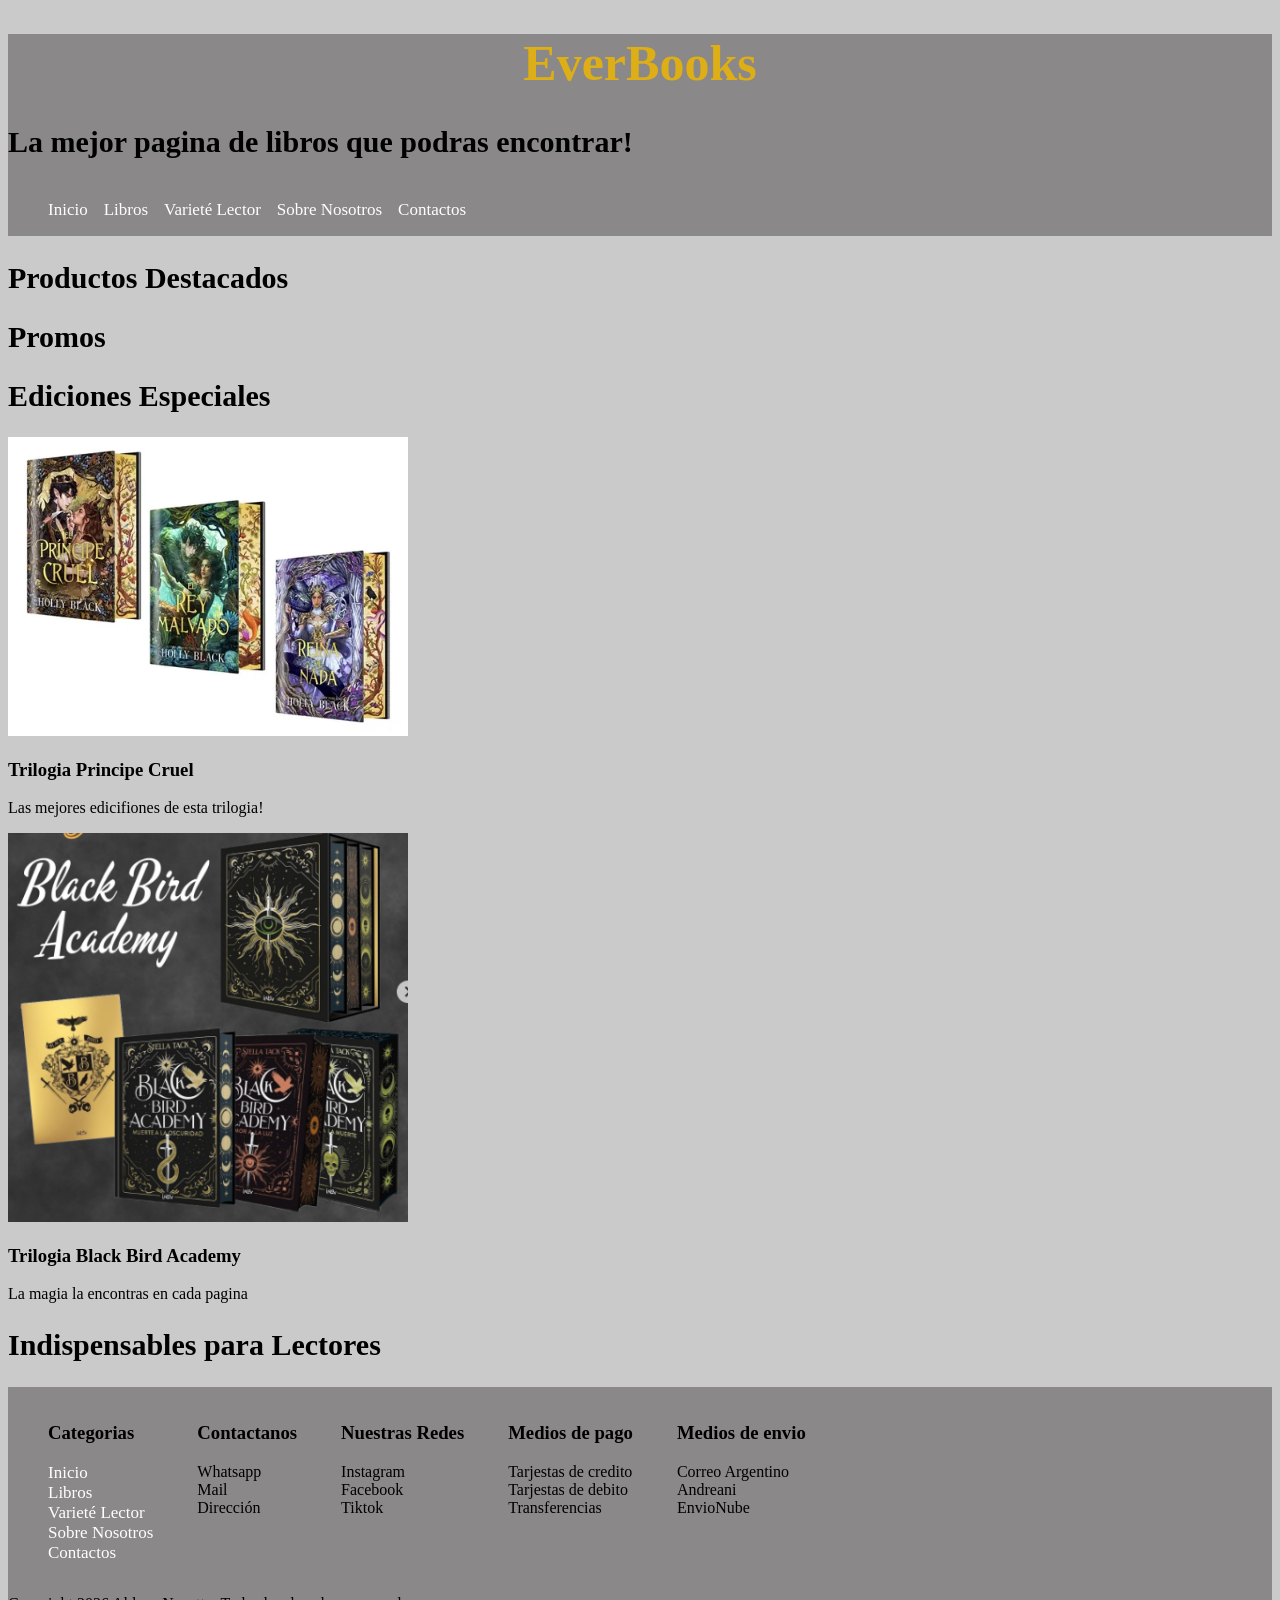
==== index.html @ 6f78f07b "Subiendo proyecto" ====
<!DOCTYPE html>
<html lang="en">
<head>
    <meta charset="UTF-8">
    <meta name="viewport" content="width=device-width, initial-scale=1.0">
    <title>EverBooks</title>
    <link rel="stylesheet" href="css/styles.css">
</head>
<body>

    <header>
        <h1>EverBooks</h1>
        <h2>La mejor pagina de libros que podras encontrar!</h2>
        <nav>
            <ul>
                <li> <a href="#">Inicio</a> </li>
                <li> <a href="pages/libros.html">Libros</a> </li>
                <li> <a href="pages/varieté_lector.html">Varieté Lector</a> </li>
                <li> <a href="pages/sobre_nosotros.html">Sobre Nosotros</a> </li>
                <li> <a href="pages/contactos.html">Contactos</a> </li>
            </ul>
        </nav>


    </header>

<main>

    <section>
        <h2>Productos Destacados</h2>
    </section>
    
    <section>
        <h2>Promos</h2>
    </section>
    
    <section>
        <h2>Ediciones Especiales</h2>
            <div>
                <img class="imagen-mediana" src="img/Trilogia Principe Cruel - edicion especial.webp" alt="Triligia Principe Cruel Edicion Especial">
                <h3>Trilogia Principe Cruel</h3>
                <p>Las mejores edicifiones de esta trilogia!</p>
            </div>

            <div>
                <img class="imagen-mediana" src="img/Black Bird Academy.PNG" alt="Triligia Principe Cruel Edicion Especial">
                <h3>Trilogia Black Bird Academy</h3>
                <p>La magia la encontras en cada pagina</p>
            </div>
    </section>

    <section>
        <h2>Indispensables para Lectores</h2>
    </section>
</main>

<footer>
    <div>
        <div>
                <ul>
                    <h3>Categorias</h3>
                        <li> <a href="#">Inicio</a> </li>
                        <li> <a href="pages/libros.html">Libros</a> </li>
                        <li> <a href="pages/varieté_lector.html">Varieté Lector</a> </li>
                        <li> <a href="pages/sobre_nosotros.html">Sobre Nosotros</a> </li>
                        <li> <a href="pages/contactos.html">Contactos</a> </li>
                </ul>
        </div>
    
        <div>
                <ul>
                    <h3>Contactanos</h3>
                        <li> Whatsapp </li>
                        <li> Mail </li>
                        <li> Dirección </li>
                </ul>
        </div>

        <div>
                <ul>
                    <h3>Nuestras Redes</h3>
                        <li> Instagram </li>
                        <li> Facebook </li>
                        <li> Tiktok </li>
                </ul>
        </div>

        <div>
                <ul>
                    <h3>Medios de pago</h3>
                        <li> Tarjestas de credito </li>
                        <li> Tarjestas de debito </li>
                        <li> Transferencias </li>
                </ul>
        </div>

        <div>
                <ul>
                    <h3>Medios de envio</h3>
                        <li> Correo Argentino </li>
                        <li> Andreani </li>
                        <li> EnvioNube </li>
                </ul>
        </div>
    </div>

    <div>
        <p> Copyright 2026 Aldana Nozetto. Todos los derechos reservados.</p>
    </div>
</footer>

</body>
</html>
---- css/styles.css ----
header, footer{
    background-color: #8a8888;
}
body{
    background-color: #cacaca;
}

/* propiedades para los h*/

h1{
    color: #ebb402da;
    background-color: #8a8888;
    font-size: 50px;
    text-align: center;
    font-family: Georgia, 'Times New Roman', Times, serif;
    
}
h2{
    font-size: 30px;
}

/* propiedades para listas del header y del footer*/

nav ul{
    display: inline-flex;
    gap: 16px;  
}

header nav ul li, footer div div ul li{
    list-style: none;
}
header nav ul li a, footer div div ul li a{
    text-decoration: none;
    color: white;
    font-size: 17px;
}

footer div div{
    display: inline-flex;
    gap: 16px;  
}

/* propiedades para las imagenes*/

.imagen-pequeña{
  width: 200px;
  height: auto;
}
.imagen-mediana{
  width: 400px;
  height: auto;
}

main section div div ul div li{
    list-style: none;
}

main section div div ul{
    display: inline-flex;
    gap: 16px; 
}

main section div div {
    display: inline-block;
}
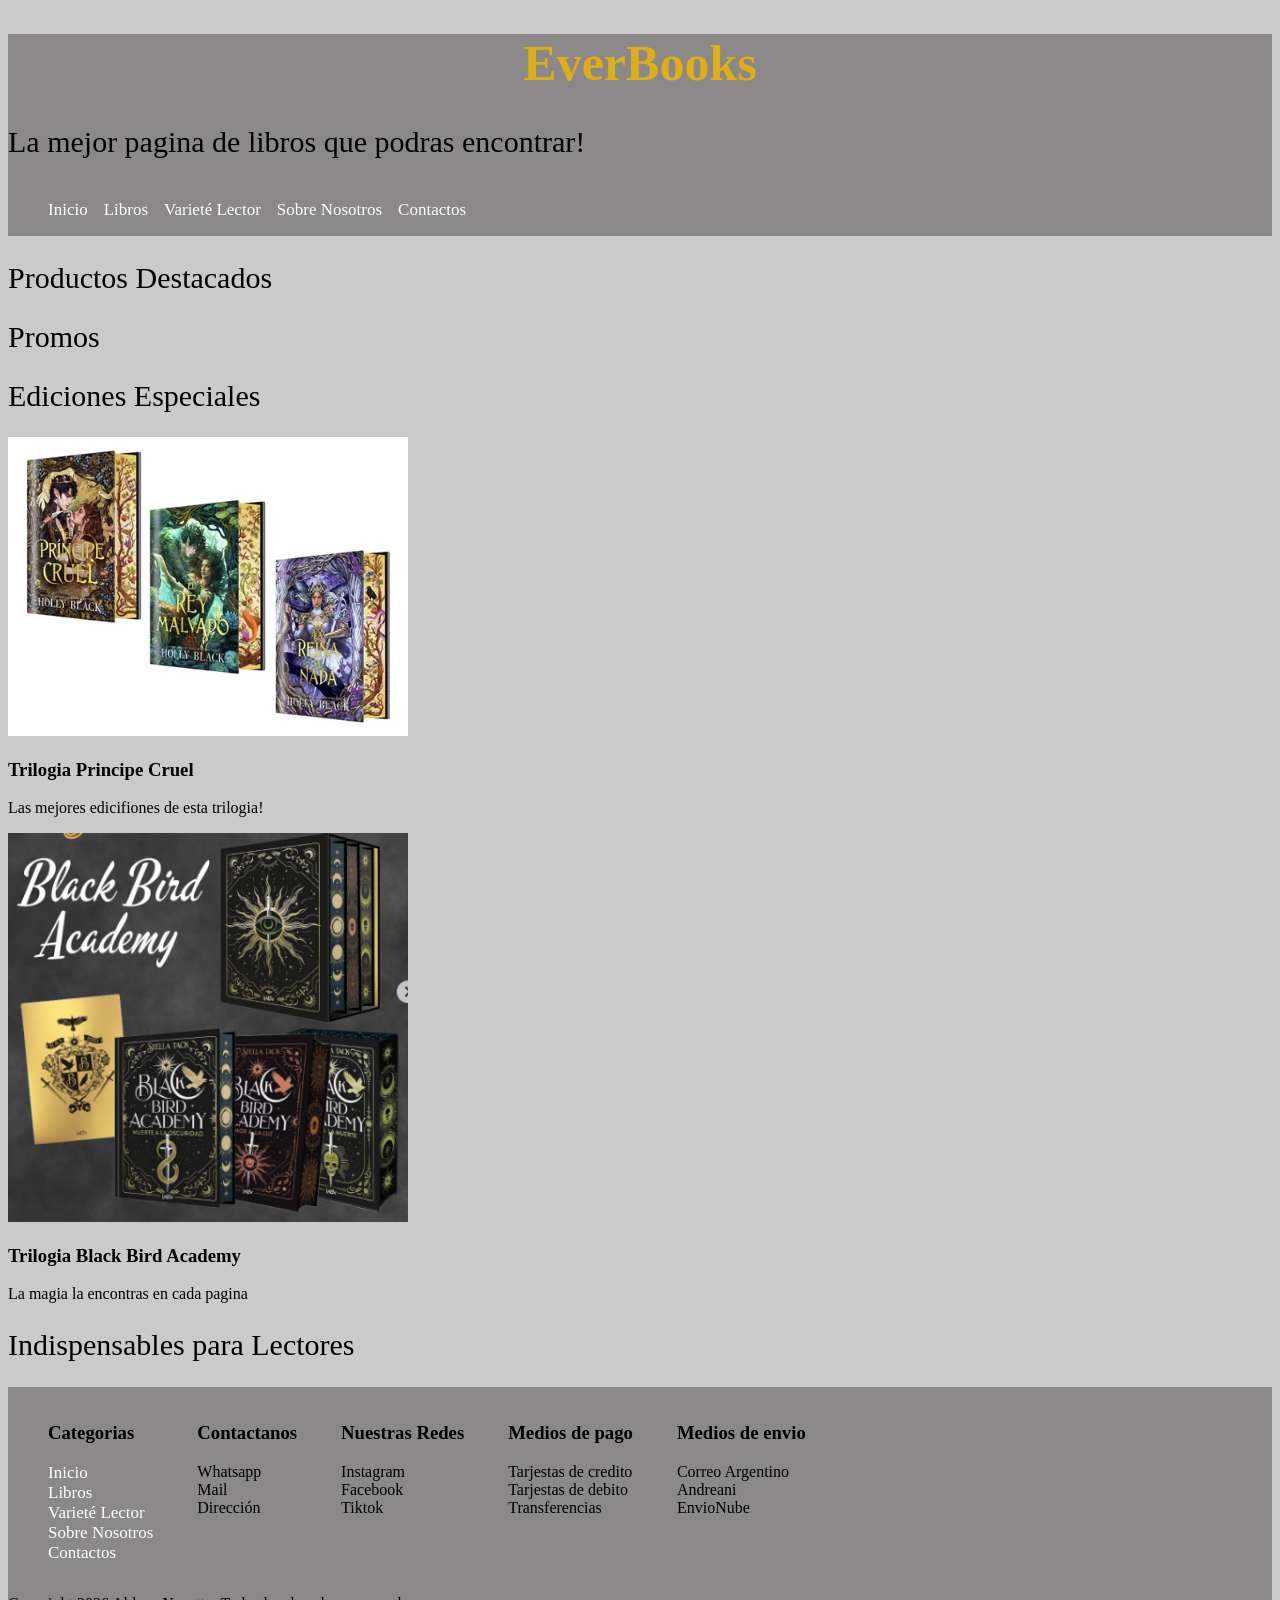
==== commit 2d35d394: "Add files via upload" ====
--- a/index.html
+++ b/index.html
@@ -1,10 +1,10 @@
 <!DOCTYPE html>
-<html lang="en">
+<html lang="es">
 <head>
     <meta charset="UTF-8">
     <meta name="viewport" content="width=device-width, initial-scale=1.0">
     <title>EverBooks</title>
-    <link rel="stylesheet" href="css/styles.css">
+    <link rel="stylesheet" href="styles/styles.css">
 </head>
 <body>
 
@@ -58,7 +58,7 @@
     <div>
         <div>
                 <ul>
-                    <h3>Categorias</h3>
+                        <li> <h3>Categorias</h3> </li>
                         <li> <a href="#">Inicio</a> </li>
                         <li> <a href="pages/libros.html">Libros</a> </li>
                         <li> <a href="pages/varieté_lector.html">Varieté Lector</a> </li>
@@ -69,37 +69,37 @@
     
         <div>
                 <ul>
-                    <h3>Contactanos</h3>
-                        <li> Whatsapp </li>
-                        <li> Mail </li>
-                        <li> Dirección </li>
+                    <li> <h3>Contactanos</h3> </li>
+                    <li> Whatsapp </li>
+                    <li> Mail </li>
+                    <li> Dirección </li>
                 </ul>
         </div>
 
         <div>
                 <ul>
-                    <h3>Nuestras Redes</h3>
-                        <li> Instagram </li>
-                        <li> Facebook </li>
-                        <li> Tiktok </li>
+                    <li> <h3>Nuestras Redes</h3> </li>
+                    <li> Instagram </li>
+                    <li> Facebook </li>
+                    <li> Tiktok </li>
                 </ul>
         </div>
 
         <div>
                 <ul>
-                    <h3>Medios de pago</h3>
-                        <li> Tarjestas de credito </li>
-                        <li> Tarjestas de debito </li>
-                        <li> Transferencias </li>
+                    <li> <h3>Medios de pago</h3> </li>
+                    <li> Tarjestas de credito </li>
+                    <li> Tarjestas de debito </li>
+                    <li> Transferencias </li>
                 </ul>
         </div>
 
         <div>
                 <ul>
-                    <h3>Medios de envio</h3>
-                        <li> Correo Argentino </li>
-                        <li> Andreani </li>
-                        <li> EnvioNube </li>
+                    <li> <h3>Medios de envio</h3> </li>
+                    <li> Correo Argentino </li>
+                    <li> Andreani </li>
+                    <li> EnvioNube </li>
                 </ul>
         </div>
     </div>
--- a/styles/styles.css
+++ b/styles/styles.css
@@ -0,0 +1,66 @@
+header, footer{
+    background-color: #8a8888;
+}
+body{
+    background-color: #cacaca;
+}
+
+/* propiedades para los h*/
+
+h1{
+    color: #ebb402da;
+    background-color: #8a8888;
+    font-size: 50px;
+    text-align: center;
+    font-family: Georgia, 'Times New Roman', Times, serif;
+    font-weight: 900px;
+}
+h2{
+    font-size: 30px;
+    font-weight: 500;
+}
+
+/* propiedades para listas del header y del footer*/
+
+nav ul{
+    display: inline-flex;
+    gap: 16px;  
+}
+
+header nav ul li, footer div div ul li{
+    list-style: none;
+}
+header nav ul li a, footer div div ul li a{
+    text-decoration: none;
+    color: #ffffff;
+    font-size: 17px;
+}
+
+footer div div{
+    display: inline-flex;
+    gap: 16px;  
+}
+
+/* propiedades para las imagenes*/
+
+.imagen-pequeña{
+  width: 200px;
+  height: auto;
+}
+.imagen-mediana{
+  width: 400px;
+  height: auto;
+}
+
+main section div div ul div li{
+    list-style: none;
+}
+
+main section div div ul{
+    display: inline-flex;
+    gap: 16px; 
+}
+
+main section div div {
+    display: inline-block;
+}
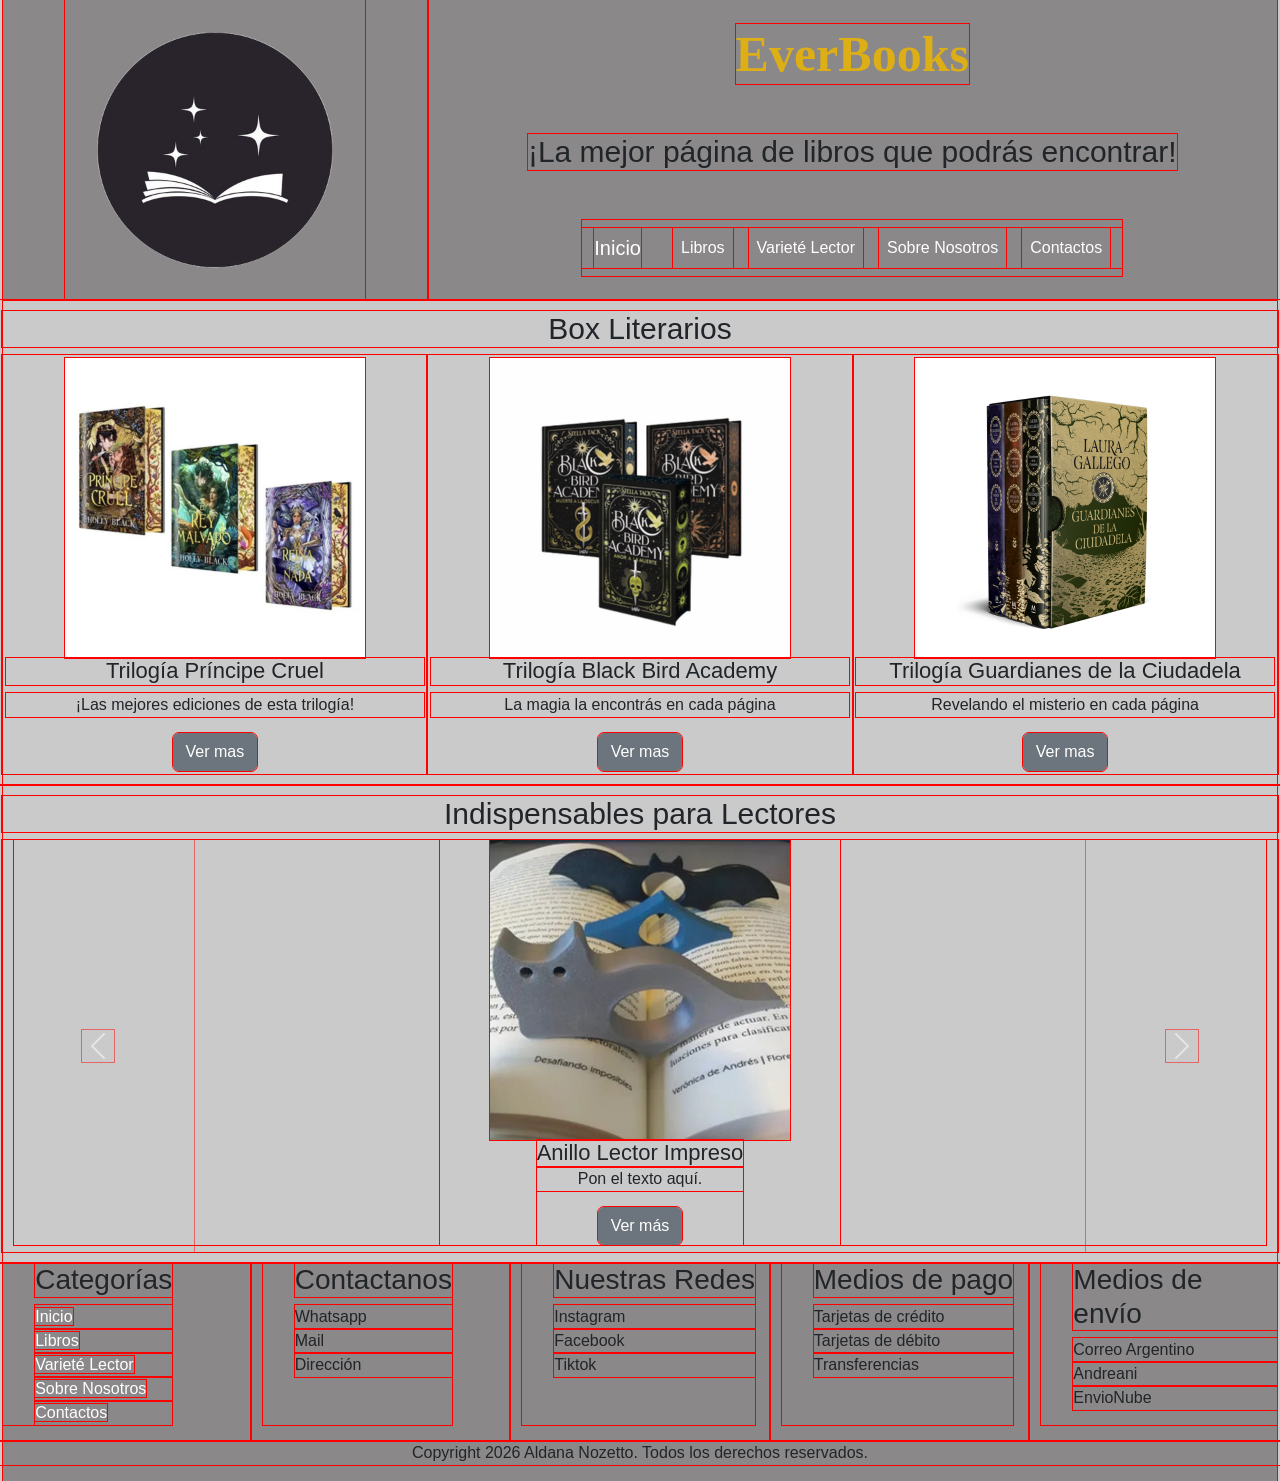
==== commit 2d6320fa: "Add files via upload actualización de la pagina" ====
--- a/index.html
+++ b/index.html
@@ -1,113 +1,188 @@
 <!DOCTYPE html>
 <html lang="es">
+
 <head>
     <meta charset="UTF-8">
     <meta name="viewport" content="width=device-width, initial-scale=1.0">
-    <title>EverBooks</title>
+    <title>EverBooks 3</title>
+
+    <link href="https://cdn.jsdelivr.net/npm/bootstrap@5.3.8/dist/css/bootstrap.min.css" rel="stylesheet"
+        integrity="sha384-sRIl4kxILFvY47J16cr9ZwB07vP4J8+LH7qKQnuqkuIAvNWLzeN8tE5YBujZqJLB" crossorigin="anonymous">
+
     <link rel="stylesheet" href="styles/styles.css">
 </head>
+
 <body>
 
-    <header>
+    <header class="falso-header">
+        <div class="logo-wrapper">
+            <img class="imagen-mediana" src="img/Logo.png" alt="libro con estrellas">
+        </div>
+
+        <div class="header-derecha">
         <h1>EverBooks</h1>
-        <h2>La mejor pagina de libros que podras encontrar!</h2>
-        <nav>
-            <ul>
-                <li> <a href="#">Inicio</a> </li>
-                <li> <a href="pages/libros.html">Libros</a> </li>
-                <li> <a href="pages/varieté_lector.html">Varieté Lector</a> </li>
-                <li> <a href="pages/sobre_nosotros.html">Sobre Nosotros</a> </li>
-                <li> <a href="pages/contactos.html">Contactos</a> </li>
-            </ul>
+        <h2>¡La mejor página de libros que podrás encontrar!</h2>
+        <nav class="navbar navbar-expand-lg">
+            <div class="container-fluid">
+                <a class="navbar-brand color-blanco" href="#">Inicio</a>
+                <button class="navbar-toggler" type="button" data-bs-toggle="collapse"
+                    data-bs-target="#navbarNavAltMarkup" aria-controls="navbarNavAltMarkup" aria-expanded="false"
+                    aria-label="Toggle navigation">
+                    <span class="navbar-toggler-icon"></span>
+                </button>
+                <div class="collapse navbar-collapse" id="navbarNavAltMarkup">
+                    <div class="navbar-nav">
+                        <a class="nav-link color-blanco" href="pages/libros.html">Libros</a>
+                        <a class="nav-link color-blanco" href="pages/varieté_lector.html">Varieté Lector</a>
+                        <a class="nav-link color-blanco" href="pages/sobre_nosotros.html">Sobre Nosotros</a>
+                        <a class="nav-link color-blanco" href="pages/contactos.html">Contactos</a>
+                    </div>
+                </div>
+            </div>
         </nav>
-
-
+        </div>
     </header>
 
-<main>
-
-    <section>
-        <h2>Productos Destacados</h2>
-    </section>
-    
-    <section>
-        <h2>Promos</h2>
-    </section>
-    
-    <section>
-        <h2>Ediciones Especiales</h2>
-            <div>
-                <img class="imagen-mediana" src="img/Trilogia Principe Cruel - edicion especial.webp" alt="Triligia Principe Cruel Edicion Especial">
-                <h3>Trilogia Principe Cruel</h3>
-                <p>Las mejores edicifiones de esta trilogia!</p>
+    <main class="conteiner">
+        <section class="texto-centro row ">
+            <h2>Box Literarios</h2>
+            <div class="separar-imagenes col">
+                <img class="imagen-mediana centrar-imagenes" src="img/Principe-cruel-edicion-especial-trilogia.png" alt="Trilogía Príncipe Cruel">
+                <h3>Trilogía Príncipe Cruel</h3>
+                <p>¡Las mejores ediciones de esta trilogía!</p>
+                <a href="pages/libros.html" class="btn btn-secondary">Ver mas</a>
             </div>
 
-            <div>
-                <img class="imagen-mediana" src="img/Black Bird Academy.PNG" alt="Triligia Principe Cruel Edicion Especial">
-                <h3>Trilogia Black Bird Academy</h3>
-                <p>La magia la encontras en cada pagina</p>
+            <div class="separar-imagenes col">
+                <img class="imagen-mediana centrar-imagenes" src="img/trilogia-black-bird-academy-edicion-especial.png" alt="Triligia Black Bird Academy Edicion Especial">
+                <h3>Trilogía Black Bird Academy</h3>
+                <p>La magia la encontrás en cada página</p>
+                <a href="pages/libros.html" class="btn btn-secondary">Ver mas</a>
             </div>
-    </section>
 
-    <section>
-        <h2>Indispensables para Lectores</h2>
-    </section>
-</main>
+            <div class="separar-imagenes col ">
+                <img class="imagen-mediana centrar-imagenes" src="img/Box-Guardianes-de-la-Ciudadela.png" alt="Box Guardianes de la Ciudadela">
+                <h3>Trilogía Guardianes de la Ciudadela</h3>
+                <p>Revelando el misterio en cada página</p>
+                <a href="pages/libros.html" class="btn btn-secondary">Ver mas</a>
+            </div>
 
-<footer>
-    <div>
-        <div>
+        </section>
+        <section class="row">
+            <h2 class="texto-centro">Indispensables para Lectores</h2>
+            <div id="carrusel1" class="carousel slide col">
+                <div class="carousel-inner">
+                    <div class="carousel-item active">
+                        <div class="card-carrusel">
+                            <img src="img/anillo-lector-impresos.png" class="imagen-carrusel" alt="Anillo Lector Impreso">
+                            <div class="card-body">
+                                <h3 class="card-title">Anillo Lector Impreso</h3>
+                                <p class="card-text">Pon el texto aquí.</p>
+                                <a href="pages/varieté_lector.html" class="btn btn-secondary">Ver más</a>
+                            </div>
+                        </div>
+                    </div>
+                    <div class="carousel-item">
+                        <div class="card-carrusel">
+                            <img src="img/Marcapaginas-de-gatito.png" class="imagen-carrusel" alt="Marcapáginas de gatito">
+                            <div class="card-body">
+                                <h3 class="card-title">Marcapáginas de gatito</h3>
+                                <p class="card-text">Pon el texto aquí.</p>
+                                <a href="pages/varieté_lector.html" class="btn btn-secondary">Ver más</a>
+                            </div>
+                        </div>
+                    </div>
+                    <div class="carousel-item">
+                        <div class="card-carrusel">
+                            <img src="img/Marcapaginas-de-mariposas.png" class="imagen-carrusel" alt="Marcapáginas de mariposas">
+                            <div class="card-body">
+                                <h3 class="card-title">Marcapáginas de mariposas</h3>
+                                <p class="card-text">Pon el texto aquí.</p>
+                                <a href="pages/varieté_lector.html" class="btn btn-secondary">Ver más</a>
+                            </div>
+                        </div>
+                    </div>
+                </div>
+                <button class="carousel-control-prev" type="button" data-bs-target="#carrusel1" data-bs-slide="prev">
+                    <span class="carousel-control-prev-icon" aria-hidden="true"></span>
+                    <span class="visually-hidden">Previous</span>
+                </button>
+                <button class="carousel-control-next" type="button" data-bs-target="#carrusel1" data-bs-slide="next">
+                    <span class="carousel-control-next-icon" aria-hidden="true"></span>
+                    <span class="visually-hidden">Next</span>
+                </button>
+            </div>
+        </section>
+    </main>
+
+    <footer class="conteiner">
+        <div class="row">
+            <div class="col">
                 <ul>
-                        <li> <h3>Categorias</h3> </li>
-                        <li> <a href="#">Inicio</a> </li>
-                        <li> <a href="pages/libros.html">Libros</a> </li>
-                        <li> <a href="pages/varieté_lector.html">Varieté Lector</a> </li>
-                        <li> <a href="pages/sobre_nosotros.html">Sobre Nosotros</a> </li>
-                        <li> <a href="pages/contactos.html">Contactos</a> </li>
+                    <li>
+                        <h3>Categorías</h3>
+                    </li>
+                    <li> <a href="#">Inicio</a> </li>
+                    <li> <a href="pages/libros.html">Libros</a> </li>
+                    <li> <a href="pages/varieté_lector.html">Varieté Lector</a> </li>
+                    <li> <a href="pages/sobre_nosotros.html">Sobre Nosotros</a> </li>
+                    <li> <a href="pages/contactos.html">Contactos</a> </li>
                 </ul>
-        </div>
-    
-        <div>
+            </div>
+
+            <div class="col">
                 <ul>
-                    <li> <h3>Contactanos</h3> </li>
+                    <li>
+                        <h3>Contactanos</h3>
+                    </li>
                     <li> Whatsapp </li>
                     <li> Mail </li>
                     <li> Dirección </li>
                 </ul>
-        </div>
+            </div>
 
-        <div>
+            <div class="col">
                 <ul>
-                    <li> <h3>Nuestras Redes</h3> </li>
+                    <li>
+                        <h3>Nuestras Redes</h3>
+                    </li>
                     <li> Instagram </li>
                     <li> Facebook </li>
                     <li> Tiktok </li>
                 </ul>
-        </div>
+            </div>
 
-        <div>
+            <div class="col">
                 <ul>
-                    <li> <h3>Medios de pago</h3> </li>
-                    <li> Tarjestas de credito </li>
-                    <li> Tarjestas de debito </li>
+                    <li>
+                        <h3>Medios de pago</h3>
+                    </li>
+                    <li> Tarjetas de crédito </li>
+                    <li> Tarjetas de débito </li>
                     <li> Transferencias </li>
                 </ul>
-        </div>
+            </div>
 
-        <div>
+            <div class="col">
                 <ul>
-                    <li> <h3>Medios de envio</h3> </li>
+                    <li>
+                        <h3>Medios de envío</h3>
+                    </li>
                     <li> Correo Argentino </li>
                     <li> Andreani </li>
                     <li> EnvioNube </li>
                 </ul>
+            </div>
         </div>
-    </div>
 
-    <div>
-        <p> Copyright 2026 Aldana Nozetto. Todos los derechos reservados.</p>
-    </div>
-</footer>
+        <div class="row">
+            <p class="col"> Copyright 2026 Aldana Nozetto. Todos los derechos reservados.</p>
+        </div>
+    </footer>
 
+    <script src="https://cdn.jsdelivr.net/npm/bootstrap@5.3.8/dist/js/bootstrap.bundle.min.js"
+        integrity="sha384-FKyoEForCGlyvwx9Hj09JcYn3nv7wiPVlz7YYwJrWVcXK/BmnVDxM+D2scQbITxI"
+        crossorigin="anonymous"></script>
 </body>
+
 </html>
--- a/styles/styles.css
+++ b/styles/styles.css
@@ -1,66 +1,189 @@
-header, footer{
-    background-color: #8a8888;
-}
-body{
-    background-color: #cacaca;
-}
-
-/* propiedades para los h*/
-
-h1{
-    color: #ebb402da;
-    background-color: #8a8888;
-    font-size: 50px;
-    text-align: center;
-    font-family: Georgia, 'Times New Roman', Times, serif;
-    font-weight: 900px;
-}
-h2{
-    font-size: 30px;
-    font-weight: 500;
-}
-
-/* propiedades para listas del header y del footer*/
-
-nav ul{
-    display: inline-flex;
-    gap: 16px;  
-}
-
-header nav ul li, footer div div ul li{
-    list-style: none;
-}
-header nav ul li a, footer div div ul li a{
-    text-decoration: none;
-    color: #ffffff;
-    font-size: 17px;
-}
-
-footer div div{
-    display: inline-flex;
-    gap: 16px;  
-}
-
-/* propiedades para las imagenes*/
-
-.imagen-pequeña{
-  width: 200px;
-  height: auto;
-}
-.imagen-mediana{
-  width: 400px;
-  height: auto;
-}
-
-main section div div ul div li{
-    list-style: none;
-}
-
-main section div div ul{
-    display: inline-flex;
-    gap: 16px; 
-}
-
-main section div div {
-    display: inline-block;
-}+@charset "UTF-8";
+* {
+  margin: 0;
+  padding: 0;
+  box-sizing: border-box;
+  outline: 1px solid red;
+}
+
+/* propiedades para el carrusel*/
+.color-negro {
+  color: #000000;
+}
+
+.card-carrusel {
+  display: flex;
+  flex-direction: column;
+  align-items: center; /* centra horizontalmente imagen y card-body */
+  text-align: center; /* centra el texto dentro del card-body */
+  max-width: 400px; /* opcional: para que la card no se estire de más */
+  margin: 0 auto; /* centra el bloque completo dentro del carousel-item */
+}
+
+.imagen-carrusel {
+  display: block;
+  max-height: 300px;
+  width: auto;
+  object-fit: contain;
+}
+
+.texto-centro {
+  text-align: center;
+}
+
+/* REFERNCIAS DE TAMAÑO
+
+imagen-pequeña{
+    display: flex;
+    max-width: 200px;
+    height: 200px;
+}
+imagen-mediana{
+    display: flex;
+    max-width: 400px;
+    height: 300px;
+}
+
+imagen-para-combinar{
+    display: inline-block;
+    max-width: 400px;
+    height: 300px;
+}
+
+*/
+/* EJEMPLO - gap(espacio entre elementos) - padding (espacio entre elemento y su borde)
+
+separar-imagenes{
+    display: inline-block;
+    gap: 16px;
+    padding: 5px;
+}
+*/
+/* class*/
+.color-blanco {
+  color: #ffffff;
+}
+
+.falso-header {
+  display: grid;
+  grid-template-columns: 1fr 2fr;
+  grid-template-areas: "logo derecha";
+}
+
+/* propiedades para las imagenes*/
+.imagen-pequeña {
+  display: flex;
+  max-width: 200px;
+  height: 200px;
+}
+
+.imagen-mediana {
+  display: flex;
+  max-width: 400px;
+  height: 300px;
+}
+
+.imagen-combo {
+  display: inline-block;
+  max-width: 400px;
+  height: 300px;
+}
+
+.separar-imagenes {
+  display: inline-block;
+  gap: 16px;
+  padding: 0.2rem;
+}
+
+.tamaño-titulos-objetos {
+  font-size: 24px;
+}
+
+.centrar-imagenes {
+  display: block;
+  margin: 0 auto;
+}
+
+body {
+  padding: 0 0.2rem;
+  background-color: #cacaca;
+  font-family: "Trebuchet MS", "Lucida Sans Unicode", "Lucida Grande", "Lucida Sans", Arial, sans-serif;
+}
+
+main section {
+  padding: 0.7rem;
+}
+main section h2 {
+  font-size: 30px;
+  font-weight: 500px;
+}
+main section h3 {
+  font-size: 22px;
+}
+main section div div {
+  display: inline-block;
+}
+main section div div ul {
+  display: inline-flex;
+  gap: 16px;
+}
+main section div div ul div li {
+  list-style: none;
+}
+
+header {
+  background-color: #8a8888;
+}
+header .logo-wrapper {
+  grid-area: logo;
+  display: flex;
+  align-items: center;
+  justify-content: center;
+  height: 100%; /* para que se centre verticalmente dentro de su columna */
+}
+header .header-derecha {
+  grid-area: derecha;
+  display: flex;
+  flex-direction: column;
+  justify-content: space-between; /* reparte los 3 elementos: arriba, medio, abajo */
+  align-items: center;
+  text-align: center;
+  height: 100%;
+  padding: 1.5rem 0; /* opcional: para que no queden pegados al borde superior/inferior */
+}
+header h1 {
+  color: rgba(235, 180, 2, 0.8549019608);
+  font-size: 50px;
+  font-family: Georgia, "Times New Roman", Times, serif;
+  font-weight: 900;
+}
+header h2 {
+  font-size: 30px;
+  font-weight: 500;
+}
+header nav div {
+  display: inline-flex;
+  gap: 16px;
+  color: #ffffff;
+}
+
+footer {
+  background-color: #8a8888;
+}
+footer div div {
+  display: inline-flex;
+  gap: 16px;
+}
+footer div div ul li {
+  list-style: none;
+}
+footer div div ul li a {
+  text-decoration: none;
+  color: #ffffff;
+  font-size: 16px;
+}
+footer div p {
+  text-align: center;
+}
+
+/*# sourceMappingURL=styles.css.map */
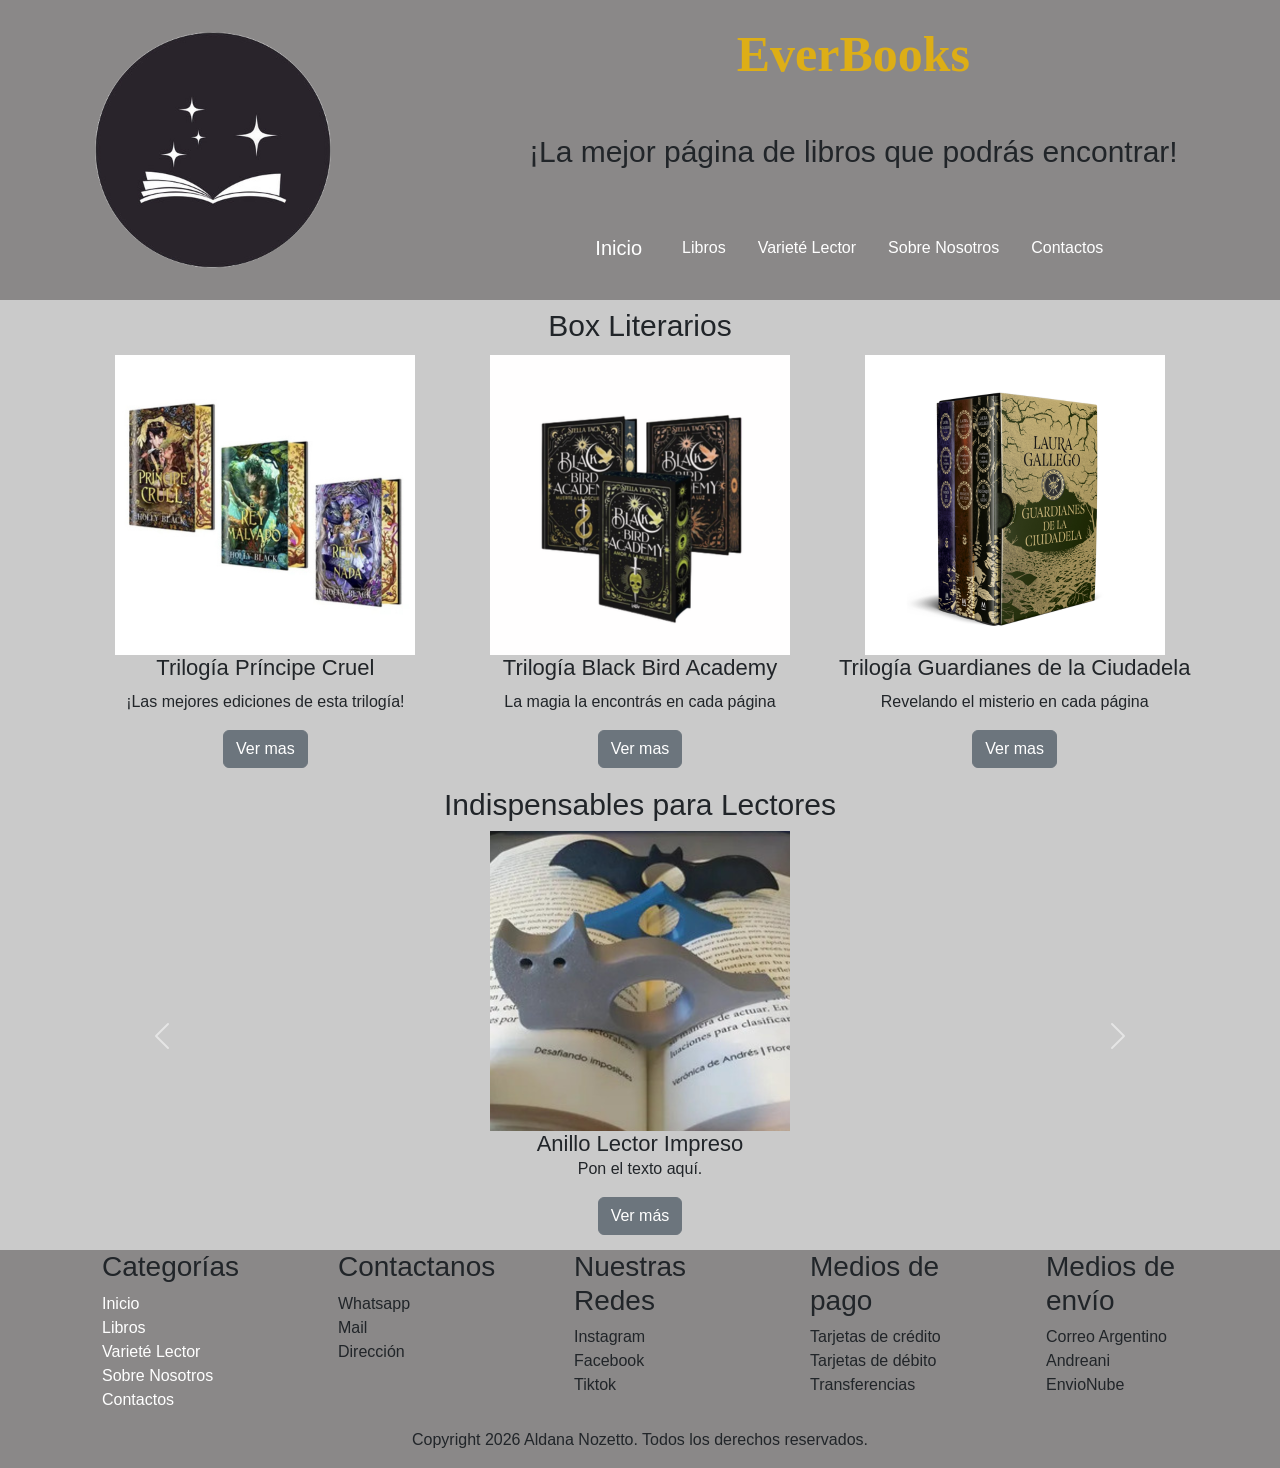
==== commit a077948c: "actualizo todo el sitio con los ultimos cambios, version final del proyecto" ====
--- a/index.html
+++ b/index.html
@@ -1,188 +1,202 @@
-<!DOCTYPE html>
-<html lang="es">
-
-<head>
-    <meta charset="UTF-8">
-    <meta name="viewport" content="width=device-width, initial-scale=1.0">
-    <title>EverBooks 3</title>
-
-    <link href="https://cdn.jsdelivr.net/npm/bootstrap@5.3.8/dist/css/bootstrap.min.css" rel="stylesheet"
-        integrity="sha384-sRIl4kxILFvY47J16cr9ZwB07vP4J8+LH7qKQnuqkuIAvNWLzeN8tE5YBujZqJLB" crossorigin="anonymous">
-
-    <link rel="stylesheet" href="styles/styles.css">
-</head>
-
-<body>
-
-    <header class="falso-header">
-        <div class="logo-wrapper">
-            <img class="imagen-mediana" src="img/Logo.png" alt="libro con estrellas">
-        </div>
-
-        <div class="header-derecha">
-        <h1>EverBooks</h1>
-        <h2>¡La mejor página de libros que podrás encontrar!</h2>
-        <nav class="navbar navbar-expand-lg">
-            <div class="container-fluid">
-                <a class="navbar-brand color-blanco" href="#">Inicio</a>
-                <button class="navbar-toggler" type="button" data-bs-toggle="collapse"
-                    data-bs-target="#navbarNavAltMarkup" aria-controls="navbarNavAltMarkup" aria-expanded="false"
-                    aria-label="Toggle navigation">
-                    <span class="navbar-toggler-icon"></span>
-                </button>
-                <div class="collapse navbar-collapse" id="navbarNavAltMarkup">
-                    <div class="navbar-nav">
-                        <a class="nav-link color-blanco" href="pages/libros.html">Libros</a>
-                        <a class="nav-link color-blanco" href="pages/varieté_lector.html">Varieté Lector</a>
-                        <a class="nav-link color-blanco" href="pages/sobre_nosotros.html">Sobre Nosotros</a>
-                        <a class="nav-link color-blanco" href="pages/contactos.html">Contactos</a>
-                    </div>
-                </div>
-            </div>
-        </nav>
-        </div>
-    </header>
-
-    <main class="conteiner">
-        <section class="texto-centro row ">
-            <h2>Box Literarios</h2>
-            <div class="separar-imagenes col">
-                <img class="imagen-mediana centrar-imagenes" src="img/Principe-cruel-edicion-especial-trilogia.png" alt="Trilogía Príncipe Cruel">
-                <h3>Trilogía Príncipe Cruel</h3>
-                <p>¡Las mejores ediciones de esta trilogía!</p>
-                <a href="pages/libros.html" class="btn btn-secondary">Ver mas</a>
-            </div>
-
-            <div class="separar-imagenes col">
-                <img class="imagen-mediana centrar-imagenes" src="img/trilogia-black-bird-academy-edicion-especial.png" alt="Triligia Black Bird Academy Edicion Especial">
-                <h3>Trilogía Black Bird Academy</h3>
-                <p>La magia la encontrás en cada página</p>
-                <a href="pages/libros.html" class="btn btn-secondary">Ver mas</a>
-            </div>
-
-            <div class="separar-imagenes col ">
-                <img class="imagen-mediana centrar-imagenes" src="img/Box-Guardianes-de-la-Ciudadela.png" alt="Box Guardianes de la Ciudadela">
-                <h3>Trilogía Guardianes de la Ciudadela</h3>
-                <p>Revelando el misterio en cada página</p>
-                <a href="pages/libros.html" class="btn btn-secondary">Ver mas</a>
-            </div>
-
-        </section>
-        <section class="row">
-            <h2 class="texto-centro">Indispensables para Lectores</h2>
-            <div id="carrusel1" class="carousel slide col">
-                <div class="carousel-inner">
-                    <div class="carousel-item active">
-                        <div class="card-carrusel">
-                            <img src="img/anillo-lector-impresos.png" class="imagen-carrusel" alt="Anillo Lector Impreso">
-                            <div class="card-body">
-                                <h3 class="card-title">Anillo Lector Impreso</h3>
-                                <p class="card-text">Pon el texto aquí.</p>
-                                <a href="pages/varieté_lector.html" class="btn btn-secondary">Ver más</a>
-                            </div>
-                        </div>
-                    </div>
-                    <div class="carousel-item">
-                        <div class="card-carrusel">
-                            <img src="img/Marcapaginas-de-gatito.png" class="imagen-carrusel" alt="Marcapáginas de gatito">
-                            <div class="card-body">
-                                <h3 class="card-title">Marcapáginas de gatito</h3>
-                                <p class="card-text">Pon el texto aquí.</p>
-                                <a href="pages/varieté_lector.html" class="btn btn-secondary">Ver más</a>
-                            </div>
-                        </div>
-                    </div>
-                    <div class="carousel-item">
-                        <div class="card-carrusel">
-                            <img src="img/Marcapaginas-de-mariposas.png" class="imagen-carrusel" alt="Marcapáginas de mariposas">
-                            <div class="card-body">
-                                <h3 class="card-title">Marcapáginas de mariposas</h3>
-                                <p class="card-text">Pon el texto aquí.</p>
-                                <a href="pages/varieté_lector.html" class="btn btn-secondary">Ver más</a>
-                            </div>
-                        </div>
-                    </div>
-                </div>
-                <button class="carousel-control-prev" type="button" data-bs-target="#carrusel1" data-bs-slide="prev">
-                    <span class="carousel-control-prev-icon" aria-hidden="true"></span>
-                    <span class="visually-hidden">Previous</span>
-                </button>
-                <button class="carousel-control-next" type="button" data-bs-target="#carrusel1" data-bs-slide="next">
-                    <span class="carousel-control-next-icon" aria-hidden="true"></span>
-                    <span class="visually-hidden">Next</span>
-                </button>
-            </div>
-        </section>
-    </main>
-
-    <footer class="conteiner">
-        <div class="row">
-            <div class="col">
-                <ul>
-                    <li>
-                        <h3>Categorías</h3>
-                    </li>
-                    <li> <a href="#">Inicio</a> </li>
-                    <li> <a href="pages/libros.html">Libros</a> </li>
-                    <li> <a href="pages/varieté_lector.html">Varieté Lector</a> </li>
-                    <li> <a href="pages/sobre_nosotros.html">Sobre Nosotros</a> </li>
-                    <li> <a href="pages/contactos.html">Contactos</a> </li>
-                </ul>
-            </div>
-
-            <div class="col">
-                <ul>
-                    <li>
-                        <h3>Contactanos</h3>
-                    </li>
-                    <li> Whatsapp </li>
-                    <li> Mail </li>
-                    <li> Dirección </li>
-                </ul>
-            </div>
-
-            <div class="col">
-                <ul>
-                    <li>
-                        <h3>Nuestras Redes</h3>
-                    </li>
-                    <li> Instagram </li>
-                    <li> Facebook </li>
-                    <li> Tiktok </li>
-                </ul>
-            </div>
-
-            <div class="col">
-                <ul>
-                    <li>
-                        <h3>Medios de pago</h3>
-                    </li>
-                    <li> Tarjetas de crédito </li>
-                    <li> Tarjetas de débito </li>
-                    <li> Transferencias </li>
-                </ul>
-            </div>
-
-            <div class="col">
-                <ul>
-                    <li>
-                        <h3>Medios de envío</h3>
-                    </li>
-                    <li> Correo Argentino </li>
-                    <li> Andreani </li>
-                    <li> EnvioNube </li>
-                </ul>
-            </div>
-        </div>
-
-        <div class="row">
-            <p class="col"> Copyright 2026 Aldana Nozetto. Todos los derechos reservados.</p>
-        </div>
-    </footer>
-
-    <script src="https://cdn.jsdelivr.net/npm/bootstrap@5.3.8/dist/js/bootstrap.bundle.min.js"
-        integrity="sha384-FKyoEForCGlyvwx9Hj09JcYn3nv7wiPVlz7YYwJrWVcXK/BmnVDxM+D2scQbITxI"
-        crossorigin="anonymous"></script>
-</body>
-
+<!DOCTYPE html>
+<html lang="es">
+
+<head>
+    <meta charset="UTF-8">
+    <meta name="description" content="EverBooks, la mejor página para encontrar libros. Descubrí box literarios de tus trilogías favoritas y accesorios indispensables para lectores como marcapáginas y anillos lectores.">
+    <meta name="keywords" content="HTML, CSS">
+    <meta name="viewport" content="width=device-width, initial-scale=1.0">
+    <title>EverBooks 3</title>
+
+    <link href="https://cdn.jsdelivr.net/npm/bootstrap@5.3.8/dist/css/bootstrap.min.css" rel="stylesheet"
+        integrity="sha384-sRIl4kxILFvY47J16cr9ZwB07vP4J8+LH7qKQnuqkuIAvNWLzeN8tE5YBujZqJLB" crossorigin="anonymous">
+    
+    <link href="https://unpkg.com/aos@2.3.1/dist/aos.css" rel="stylesheet">    
+
+    <link rel="stylesheet" href="styles/styles.css">
+</head>
+
+<body>
+
+    <header class="falso-header">
+        <div class="logo-wrapper">
+            <img class="imagen-mediana" src="img/Logo.png" alt="libro con estrellas">
+        </div>
+
+        <div class="header-derecha">
+        <h1>EverBooks</h1>
+        <h2>¡La mejor página de libros que podrás encontrar!</h2>
+        <nav class="navbar navbar-expand-lg">
+            <div class="container-fluid">
+                <a class="navbar-brand color-blanco" href="#">Inicio</a>
+                <button class="navbar-toggler" type="button" data-bs-toggle="collapse"
+                    data-bs-target="#navbarNavAltMarkup" aria-controls="navbarNavAltMarkup" aria-expanded="false"
+                    aria-label="Toggle navigation">
+                    <span class="navbar-toggler-icon"></span>
+                </button>
+                <div class="collapse navbar-collapse" id="navbarNavAltMarkup">
+                    <div class="navbar-nav">
+                        <a class="nav-link color-blanco" href="pages/libros.html">Libros</a>
+                        <a class="nav-link color-blanco" href="pages/varieté_lector.html">Varieté Lector</a>
+                        <a class="nav-link color-blanco" href="pages/sobre_nosotros.html">Sobre Nosotros</a>
+                        <a class="nav-link color-blanco" href="pages/contactos.html">Contactos</a>
+                    </div>
+                </div>
+            </div>
+        </nav>
+        </div>
+    </header>
+
+    <main class="container">
+        <section class="texto-centro row ">
+            <h2>Box Literarios</h2>
+            <div data-aos="zoom-in" class="separar-imagenes col">
+                <img class="imagen-mediana centrar-imagenes" src="img/Principe-cruel-edicion-especial-trilogia.png" alt="Trilogía Príncipe Cruel">
+                <h3>Trilogía Príncipe Cruel</h3>
+                <p>¡Las mejores ediciones de esta trilogía!</p>
+                <a href="pages/libros.html" class="btn btn-secondary">Ver mas</a>
+            </div>
+
+            <div data-aos="zoom-in" class="separar-imagenes col">
+                <img class="imagen-mediana centrar-imagenes" src="img/trilogia-black-bird-academy-edicion-especial.png" alt="Triligia Black Bird Academy Edicion Especial">
+                <h3>Trilogía Black Bird Academy</h3>
+                <p>La magia la encontrás en cada página</p>
+                <a href="pages/libros.html" class="btn btn-secondary">Ver mas</a>
+            </div>
+
+            <div data-aos="zoom-in" class="separar-imagenes col ">
+                <img class="imagen-mediana centrar-imagenes" src="img/Box-Guardianes-de-la-Ciudadela.png" alt="Box Guardianes de la Ciudadela">
+                <h3>Trilogía Guardianes de la Ciudadela</h3>
+                <p>Revelando el misterio en cada página</p>
+                <a href="pages/libros.html" class="btn btn-secondary">Ver mas</a>
+            </div>
+
+        </section>
+        <section class="row">
+            <h2 class="texto-centro">Indispensables para Lectores</h2>
+            <div id="carrusel1" class="carousel slide col">
+                <div class="carousel-inner">
+                    <div class="carousel-item active">
+                        <div class="card-carrusel">
+                            <img src="img/anillo-lector-impresos.png" class="imagen-carrusel" alt="Anillo Lector Impreso">
+                            <div class="card-body">
+                                <h3 class="card-title">Anillo Lector Impreso</h3>
+                                <p class="card-text">Pon el texto aquí.</p>
+                                <a href="pages/varieté_lector.html" class="btn btn-secondary">Ver más</a>
+                            </div>
+                        </div>
+                    </div>
+                    <div class="carousel-item">
+                        <div class="card-carrusel">
+                            <img src="img/Marcapaginas-de-gatito.png" class="imagen-carrusel" alt="Marcapáginas de gatito">
+                            <div class="card-body">
+                                <h3 class="card-title">Marcapáginas de gatito</h3>
+                                <p class="card-text">Pon el texto aquí.</p>
+                                <a href="pages/varieté_lector.html" class="btn btn-secondary">Ver más</a>
+                            </div>
+                        </div>
+                    </div>
+                    <div class="carousel-item">
+                        <div class="card-carrusel">
+                            <img src="img/Marcapaginas-de-mariposas.png" class="imagen-carrusel" alt="Marcapáginas de mariposas">
+                            <div class="card-body">
+                                <h3 class="card-title">Marcapáginas de mariposas</h3>
+                                <p class="card-text">Pon el texto aquí.</p>
+                                <a href="pages/varieté_lector.html" class="btn btn-secondary">Ver más</a>
+                            </div>
+                        </div>
+                    </div>
+                </div>
+                <button class="carousel-control-prev" type="button" data-bs-target="#carrusel1" data-bs-slide="prev">
+                    <span class="carousel-control-prev-icon" aria-hidden="true"></span>
+                    <span class="visually-hidden">Previous</span>
+                </button>
+                <button class="carousel-control-next" type="button" data-bs-target="#carrusel1" data-bs-slide="next">
+                    <span class="carousel-control-next-icon" aria-hidden="true"></span>
+                    <span class="visually-hidden">Next</span>
+                </button>
+            </div>
+        </section>
+    </main>
+
+    <footer>
+        <div class="container">
+            <div class="row">
+                <div class="col">
+                    <ul>
+                        <li>
+                            <h3>Categorías</h3>
+                        </li>
+                        <li> <a href="#">Inicio</a> </li>
+                        <li> <a href="pages/libros.html">Libros</a> </li>
+                        <li> <a href="pages/varieté_lector.html">Varieté Lector</a> </li>
+                        <li> <a href="pages/sobre_nosotros.html">Sobre Nosotros</a> </li>
+                        <li> <a href="pages/contactos.html">Contactos</a> </li>
+                    </ul>
+                </div>
+
+                <div class="col">
+                    <ul>
+                        <li>
+                            <h3>Contactanos</h3>
+                        </li>
+                        <li> Whatsapp </li>
+                        <li> Mail </li>
+                        <li> Dirección </li>
+                    </ul>
+                </div>
+
+                <div class="col">
+                    <ul>
+                        <li>
+                            <h3>Nuestras Redes</h3>
+                        </li>
+                        <li> Instagram </li>
+                        <li> Facebook </li>
+                        <li> Tiktok </li>
+                    </ul>
+                </div>
+
+                <div class="col">
+                    <ul>
+                        <li>
+                            <h3>Medios de pago</h3>
+                        </li>
+                        <li> Tarjetas de crédito </li>
+                        <li> Tarjetas de débito </li>
+                        <li> Transferencias </li>
+                    </ul>
+                </div>
+
+                <div class="col">
+                    <ul>
+                        <li>
+                            <h3>Medios de envío</h3>
+                        </li>
+                        <li> Correo Argentino </li>
+                        <li> Andreani </li>
+                        <li> EnvioNube </li>
+                    </ul>
+                </div>
+            </div>
+
+            <div class="row">
+                <p class="col"> Copyright 2026 Aldana Nozetto. Todos los derechos reservados.</p>
+            </div>
+        </div>
+    </footer>
+
+    <script src="https://cdn.jsdelivr.net/npm/bootstrap@5.3.8/dist/js/bootstrap.bundle.min.js"
+        integrity="sha384-FKyoEForCGlyvwx9Hj09JcYn3nv7wiPVlz7YYwJrWVcXK/BmnVDxM+D2scQbITxI"
+        crossorigin="anonymous"></script>
+
+    <script src="https://unpkg.com/aos@2.3.1/dist/aos.js"></script>
+    <script>
+        AOS.init({
+        duration: 1500,
+        delay: 100
+    });
+    </script>    
+</body>
+
 </html>
--- a/styles/styles.css
+++ b/styles/styles.css
@@ -3,7 +3,6 @@
   margin: 0;
   padding: 0;
   box-sizing: border-box;
-  outline: 1px solid red;
 }
 
 /* propiedades para el carrusel*/
@@ -74,19 +73,35 @@
 .imagen-pequeña {
   display: flex;
   max-width: 200px;
+  max-height: 200px;
+  width: auto;
+  height: auto;
+  object-fit: contain;
+}
+
+.imagen-pequeña-wrapper {
   height: 200px;
+  display: flex;
+  align-items: center;
+  justify-content: center;
 }
 
 .imagen-mediana {
   display: flex;
   max-width: 400px;
-  height: 300px;
+  max-height: 300px;
+  width: auto;
+  height: auto;
+  object-fit: contain;
 }
 
 .imagen-combo {
   display: inline-block;
   max-width: 400px;
-  height: 300px;
+  max-height: 300px;
+  width: auto;
+  height: auto;
+  object-fit: contain;
 }
 
 .separar-imagenes {
@@ -104,14 +119,29 @@
   margin: 0 auto;
 }
 
+.zoom-imagenes {
+  transition: transform 0.3 ease;
+}
+
+.zoom-imagenes:hover {
+  transform: scale(1.1);
+}
+
+.animation-zoom-container {
+  overflow: hidden;
+}
+
 body {
-  padding: 0 0.2rem;
   background-color: #cacaca;
   font-family: "Trebuchet MS", "Lucida Sans Unicode", "Lucida Grande", "Lucida Sans", Arial, sans-serif;
 }
 
+main .container {
+  padding-left: 0rem;
+  padding-right: 0rem;
+}
 main section {
-  padding: 0.7rem;
+  padding: 0.5rem;
 }
 main section h2 {
   font-size: 30px;
@@ -170,6 +200,10 @@
 footer {
   background-color: #8a8888;
 }
+footer .container {
+  padding-left: 0rem;
+  padding-right: 0rem;
+}
 footer div div {
   display: inline-flex;
   gap: 16px;
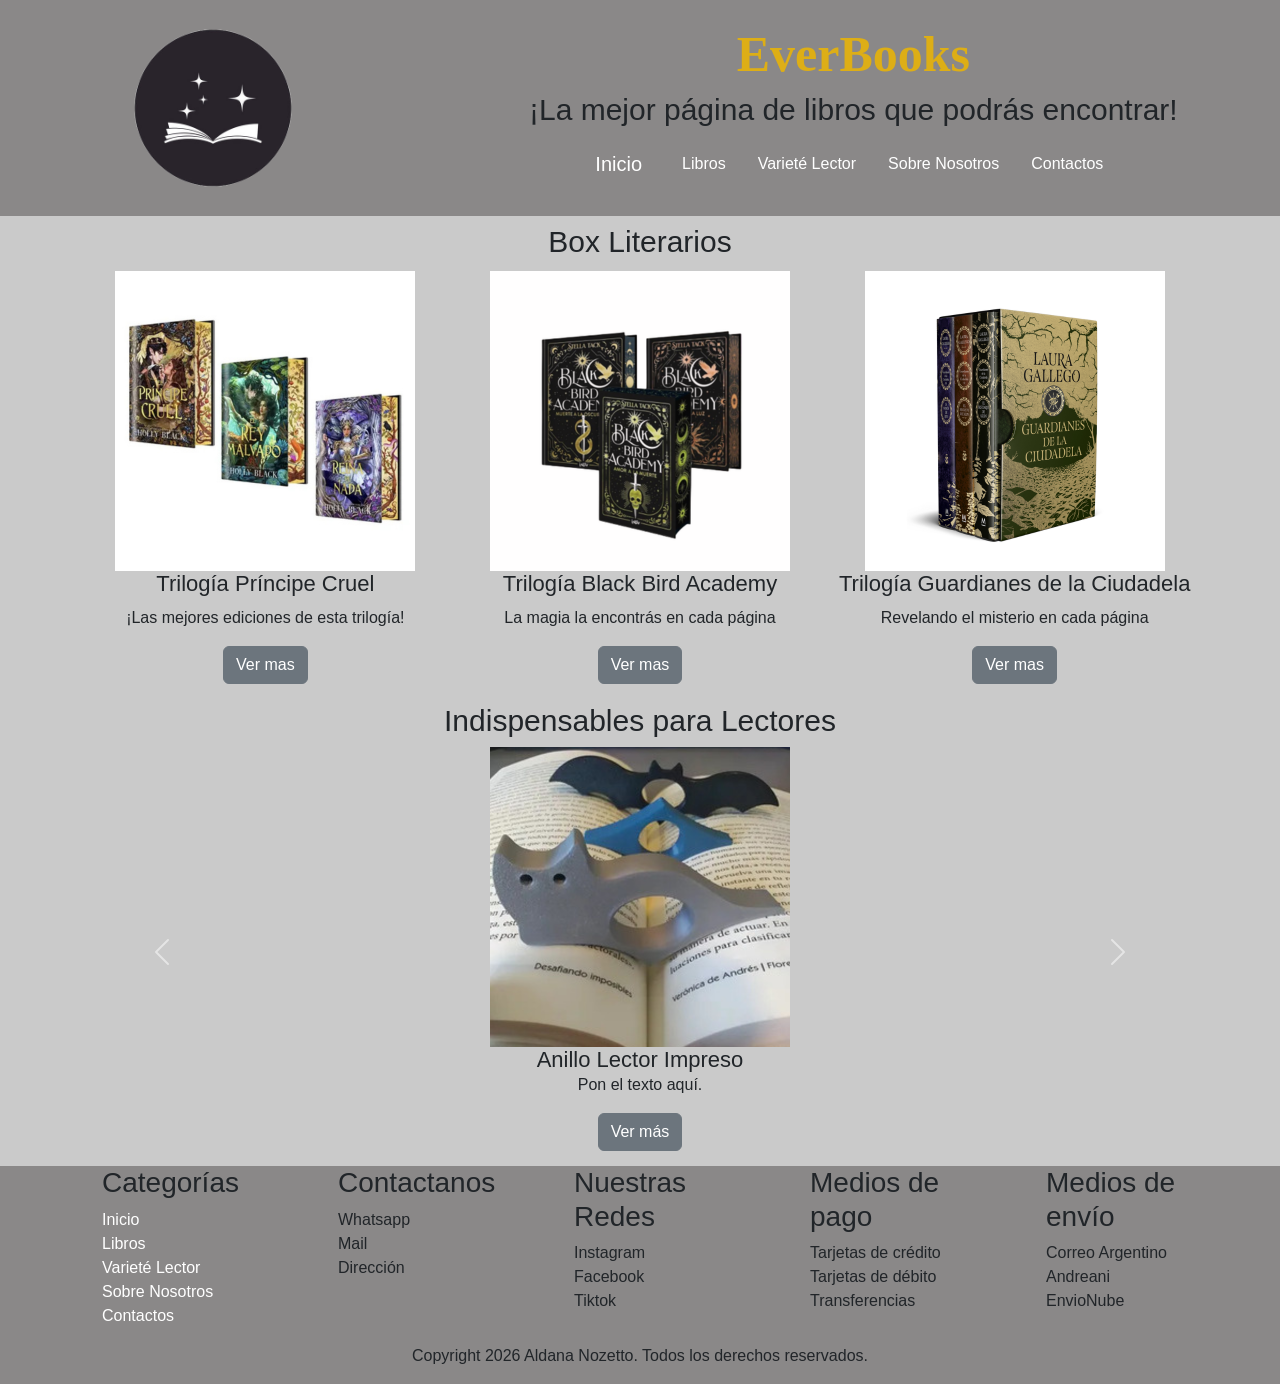
==== commit 26c6dbb7: "cambio tamaño de la imagen del logo" ====
--- a/index.html
+++ b/index.html
@@ -20,7 +20,7 @@
 
     <header class="falso-header">
         <div class="logo-wrapper">
-            <img class="imagen-mediana" src="img/Logo.png" alt="libro con estrellas">
+            <img class="imagen-pequeña" src="img/Logo.png" alt="libro con estrellas">
         </div>
 
         <div class="header-derecha">
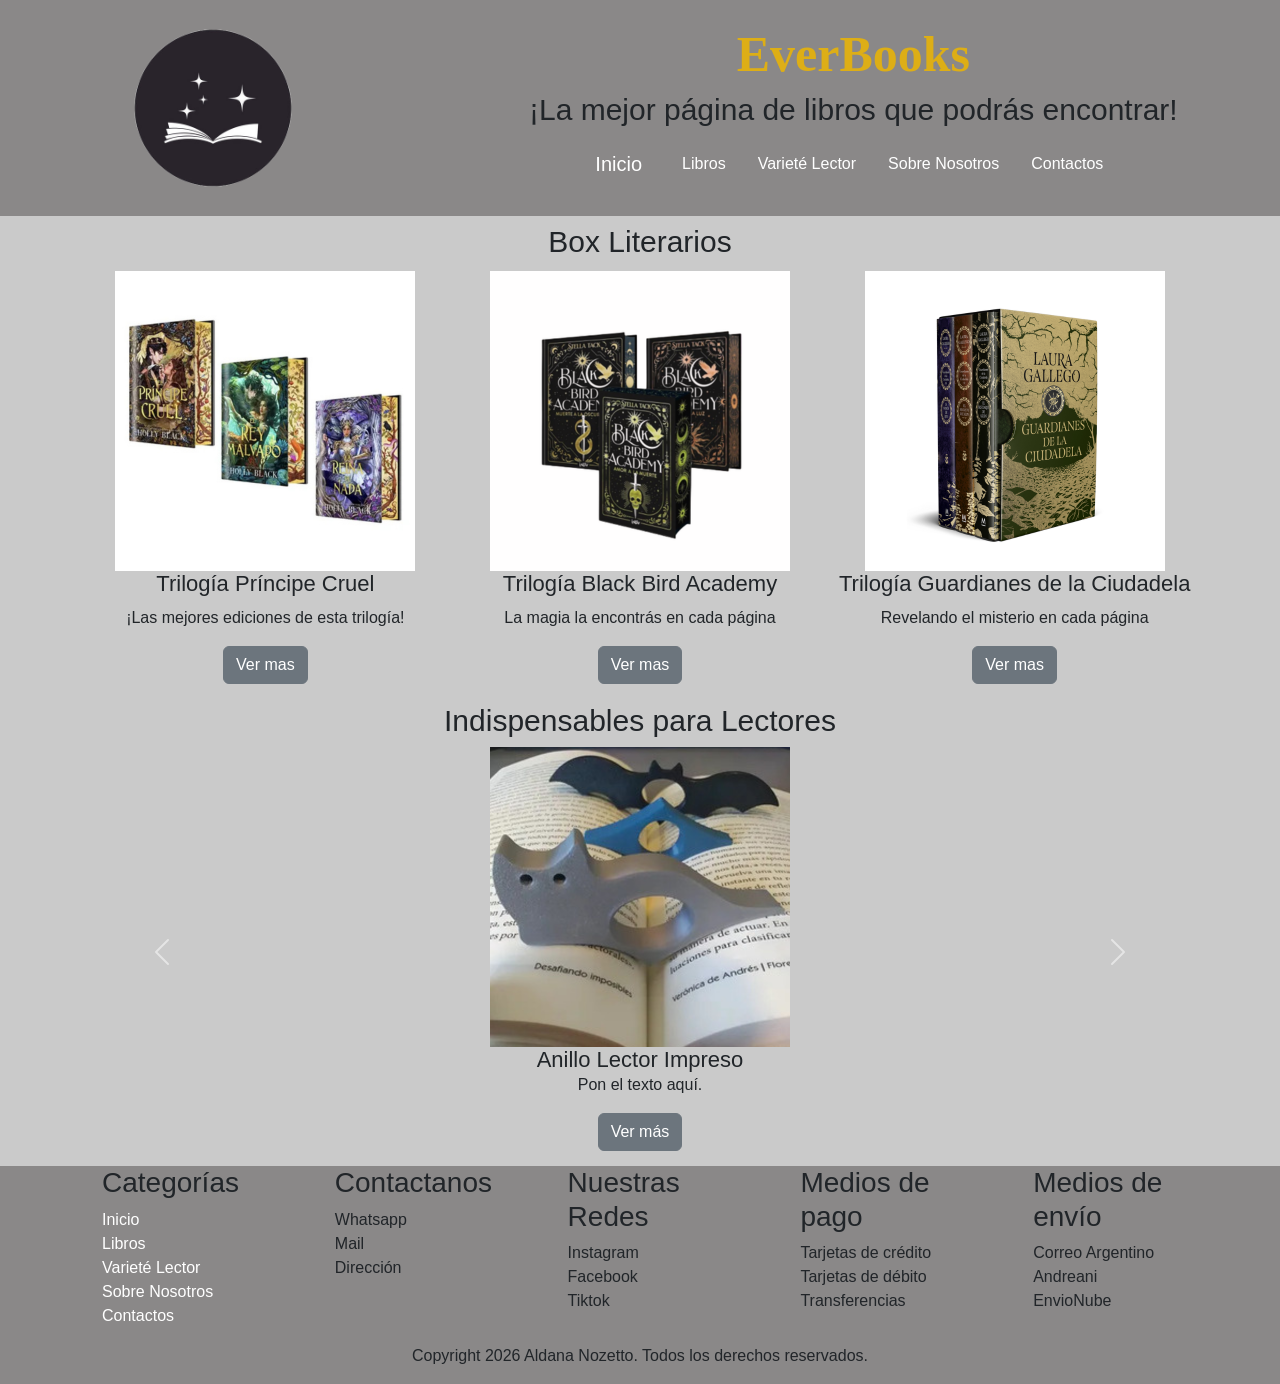
==== commit a0e85ed3: "cambio nombre de la carpeta de imagenes, corrijo footer, agrego extend, centro contenido de: pages/l" ====
--- a/index.html
+++ b/index.html
@@ -4,9 +4,9 @@
 <head>
     <meta charset="UTF-8">
     <meta name="description" content="EverBooks, la mejor página para encontrar libros. Descubrí box literarios de tus trilogías favoritas y accesorios indispensables para lectores como marcapáginas y anillos lectores.">
-    <meta name="keywords" content="HTML, CSS">
+    <meta name="keywords" content="EverBooks, libros, venta de libros, box literarios, trilogías, Príncipe Cruel, Black Bird Academy, Guardianes de la Ciudadela, marcapáginas, anillo lector">
     <meta name="viewport" content="width=device-width, initial-scale=1.0">
-    <title>EverBooks 3</title>
+    <title>EverBooks | Inicio y novedades</title>
 
     <link href="https://cdn.jsdelivr.net/npm/bootstrap@5.3.8/dist/css/bootstrap.min.css" rel="stylesheet"
         integrity="sha384-sRIl4kxILFvY47J16cr9ZwB07vP4J8+LH7qKQnuqkuIAvNWLzeN8tE5YBujZqJLB" crossorigin="anonymous">
@@ -20,7 +20,7 @@
 
     <header class="falso-header">
         <div class="logo-wrapper">
-            <img class="imagen-pequeña" src="img/Logo.png" alt="libro con estrellas">
+            <img class="imagen-pequeña" src="assets/Logo.png" alt="libro con estrellas">
         </div>
 
         <div class="header-derecha">
@@ -51,21 +51,21 @@
         <section class="texto-centro row ">
             <h2>Box Literarios</h2>
             <div data-aos="zoom-in" class="separar-imagenes col">
-                <img class="imagen-mediana centrar-imagenes" src="img/Principe-cruel-edicion-especial-trilogia.png" alt="Trilogía Príncipe Cruel">
+                <img class="imagen-mediana centrar-imagenes" src="assets/Principe-cruel-edicion-especial-trilogia.png" alt="Trilogía Príncipe Cruel">
                 <h3>Trilogía Príncipe Cruel</h3>
                 <p>¡Las mejores ediciones de esta trilogía!</p>
                 <a href="pages/libros.html" class="btn btn-secondary">Ver mas</a>
             </div>
 
             <div data-aos="zoom-in" class="separar-imagenes col">
-                <img class="imagen-mediana centrar-imagenes" src="img/trilogia-black-bird-academy-edicion-especial.png" alt="Triligia Black Bird Academy Edicion Especial">
+                <img class="imagen-mediana centrar-imagenes" src="assets/trilogia-black-bird-academy-edicion-especial.png" alt="Triligia Black Bird Academy Edicion Especial">
                 <h3>Trilogía Black Bird Academy</h3>
                 <p>La magia la encontrás en cada página</p>
                 <a href="pages/libros.html" class="btn btn-secondary">Ver mas</a>
             </div>
 
             <div data-aos="zoom-in" class="separar-imagenes col ">
-                <img class="imagen-mediana centrar-imagenes" src="img/Box-Guardianes-de-la-Ciudadela.png" alt="Box Guardianes de la Ciudadela">
+                <img class="imagen-mediana centrar-imagenes" src="assets/Box-Guardianes-de-la-Ciudadela.png" alt="Box Guardianes de la Ciudadela">
                 <h3>Trilogía Guardianes de la Ciudadela</h3>
                 <p>Revelando el misterio en cada página</p>
                 <a href="pages/libros.html" class="btn btn-secondary">Ver mas</a>
@@ -78,7 +78,7 @@
                 <div class="carousel-inner">
                     <div class="carousel-item active">
                         <div class="card-carrusel">
-                            <img src="img/anillo-lector-impresos.png" class="imagen-carrusel" alt="Anillo Lector Impreso">
+                            <img src="assets/anillo-lector-impresos.png" class="imagen-carrusel" alt="Anillo Lector Impreso">
                             <div class="card-body">
                                 <h3 class="card-title">Anillo Lector Impreso</h3>
                                 <p class="card-text">Pon el texto aquí.</p>
@@ -88,7 +88,7 @@
                     </div>
                     <div class="carousel-item">
                         <div class="card-carrusel">
-                            <img src="img/Marcapaginas-de-gatito.png" class="imagen-carrusel" alt="Marcapáginas de gatito">
+                            <img src="assets/Marcapaginas-de-gatito.png" class="imagen-carrusel" alt="Marcapáginas de gatito">
                             <div class="card-body">
                                 <h3 class="card-title">Marcapáginas de gatito</h3>
                                 <p class="card-text">Pon el texto aquí.</p>
@@ -98,7 +98,7 @@
                     </div>
                     <div class="carousel-item">
                         <div class="card-carrusel">
-                            <img src="img/Marcapaginas-de-mariposas.png" class="imagen-carrusel" alt="Marcapáginas de mariposas">
+                            <img src="assets/Marcapaginas-de-mariposas.png" class="imagen-carrusel" alt="Marcapáginas de mariposas">
                             <div class="card-body">
                                 <h3 class="card-title">Marcapáginas de mariposas</h3>
                                 <p class="card-text">Pon el texto aquí.</p>
--- a/styles/styles.css
+++ b/styles/styles.css
@@ -50,6 +50,10 @@
 }
 
 */
+.listas-sin-puntos, footer div div div ul li {
+  list-style: none;
+}
+
 /* EJEMPLO - gap(espacio entre elementos) - padding (espacio entre elemento y su borde)
 
 separar-imagenes{
@@ -204,19 +208,16 @@
   padding-left: 0rem;
   padding-right: 0rem;
 }
-footer div div {
+footer div div div {
   display: inline-flex;
   gap: 16px;
 }
-footer div div ul li {
-  list-style: none;
-}
-footer div div ul li a {
+footer div div div ul li a {
   text-decoration: none;
   color: #ffffff;
   font-size: 16px;
 }
-footer div p {
+footer div div p {
   text-align: center;
 }
 
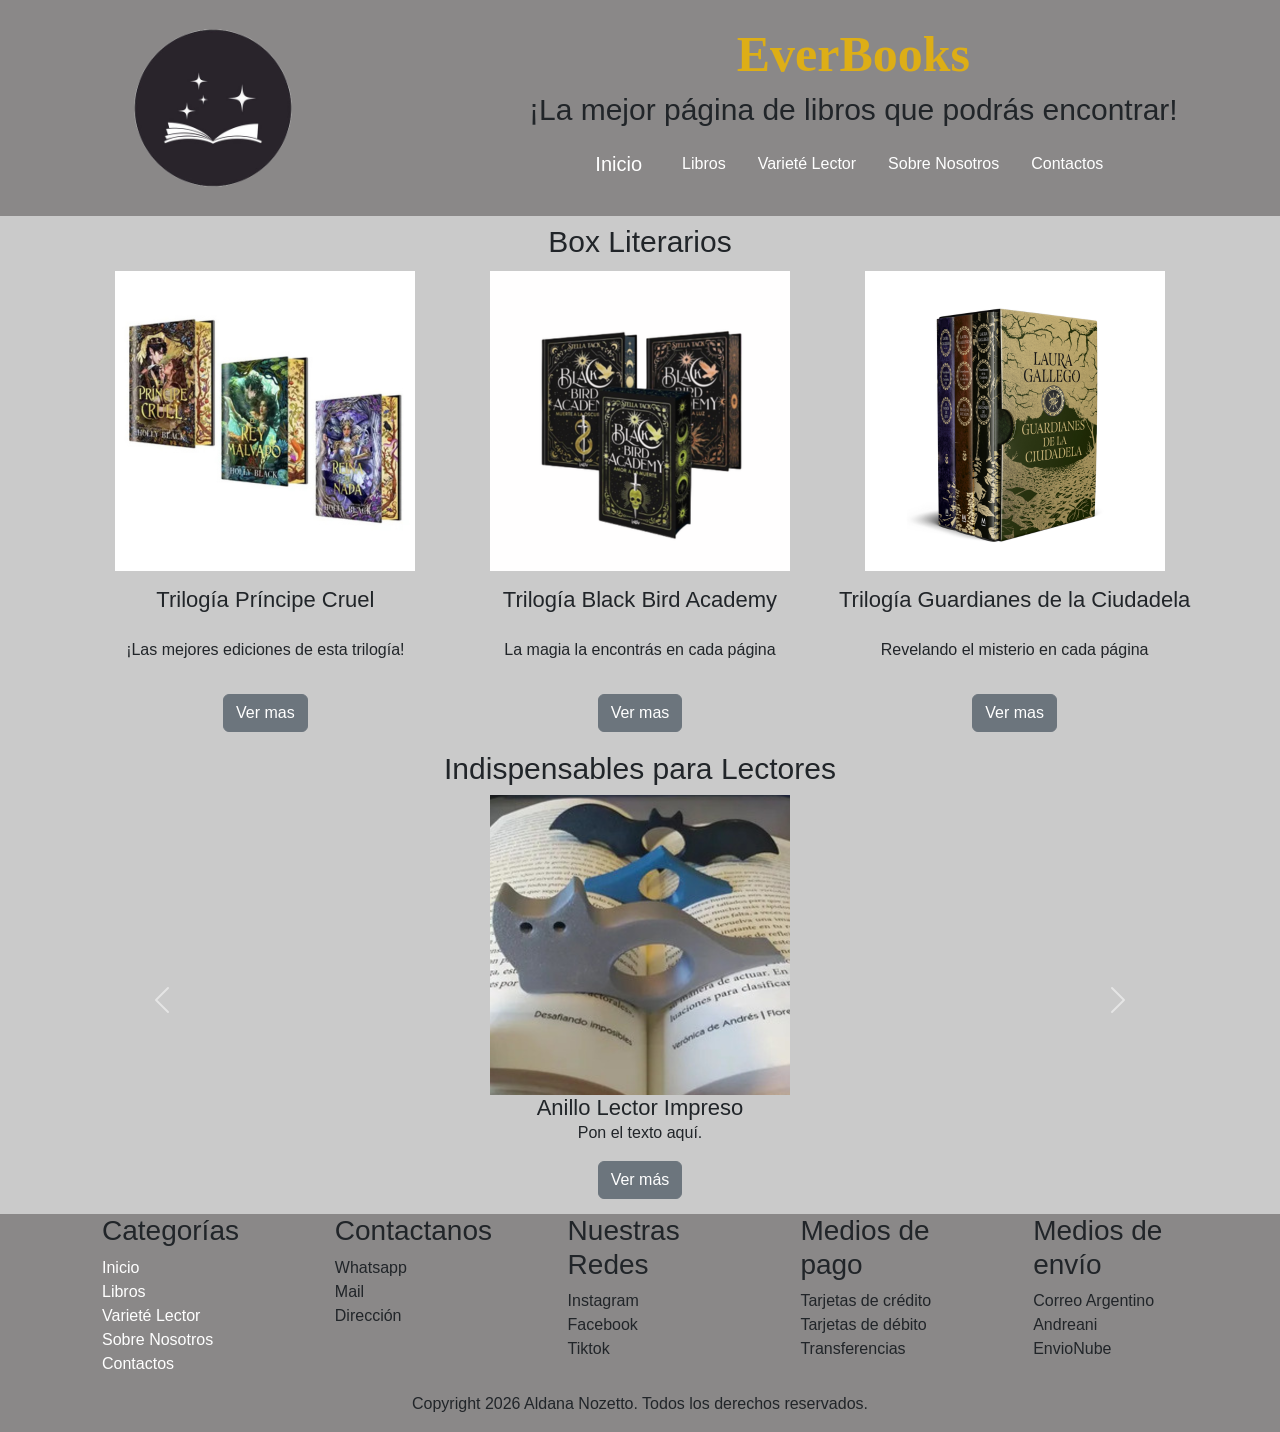
==== commit 3e1dd0c1: "Arreglo las clases de columna en los HTML y corrijo mixins y variables" ====
--- a/index.html
+++ b/index.html
@@ -50,21 +50,21 @@
     <main class="container">
         <section class="texto-centro row ">
             <h2>Box Literarios</h2>
-            <div data-aos="zoom-in" class="separar-imagenes col">
+            <div data-aos="zoom-in" class="separar-imagenes col-12 col-md-4">
                 <img class="imagen-mediana centrar-imagenes" src="assets/Principe-cruel-edicion-especial-trilogia.png" alt="Trilogía Príncipe Cruel">
                 <h3>Trilogía Príncipe Cruel</h3>
                 <p>¡Las mejores ediciones de esta trilogía!</p>
                 <a href="pages/libros.html" class="btn btn-secondary">Ver mas</a>
             </div>
 
-            <div data-aos="zoom-in" class="separar-imagenes col">
+            <div data-aos="zoom-in" class="separar-imagenes col-12 col-md-4">
                 <img class="imagen-mediana centrar-imagenes" src="assets/trilogia-black-bird-academy-edicion-especial.png" alt="Triligia Black Bird Academy Edicion Especial">
                 <h3>Trilogía Black Bird Academy</h3>
                 <p>La magia la encontrás en cada página</p>
                 <a href="pages/libros.html" class="btn btn-secondary">Ver mas</a>
             </div>
 
-            <div data-aos="zoom-in" class="separar-imagenes col ">
+            <div data-aos="zoom-in" class="separar-imagenes col-12 col-md-4 ">
                 <img class="imagen-mediana centrar-imagenes" src="assets/Box-Guardianes-de-la-Ciudadela.png" alt="Box Guardianes de la Ciudadela">
                 <h3>Trilogía Guardianes de la Ciudadela</h3>
                 <p>Revelando el misterio en cada página</p>
@@ -122,7 +122,7 @@
     <footer>
         <div class="container">
             <div class="row">
-                <div class="col">
+                <div class="col-6 col-md-4 col-lg">
                     <ul>
                         <li>
                             <h3>Categorías</h3>
@@ -135,7 +135,7 @@
                     </ul>
                 </div>
 
-                <div class="col">
+                <div class="col-6 col-md-4 col-lg">
                     <ul>
                         <li>
                             <h3>Contactanos</h3>
@@ -146,7 +146,7 @@
                     </ul>
                 </div>
 
-                <div class="col">
+                <div class="col-6 col-md-4 col-lg">
                     <ul>
                         <li>
                             <h3>Nuestras Redes</h3>
@@ -157,7 +157,7 @@
                     </ul>
                 </div>
 
-                <div class="col">
+                <div class="col-6 col-md-4 col-lg">
                     <ul>
                         <li>
                             <h3>Medios de pago</h3>
@@ -168,7 +168,7 @@
                     </ul>
                 </div>
 
-                <div class="col">
+                <div class="col-6 col-md-4 col-lg">
                     <ul>
                         <li>
                             <h3>Medios de envío</h3>
@@ -181,7 +181,7 @@
             </div>
 
             <div class="row">
-                <p class="col"> Copyright 2026 Aldana Nozetto. Todos los derechos reservados.</p>
+                <p class="col-6 col-md-4 col-lg"> Copyright 2026 Aldana Nozetto. Todos los derechos reservados.</p>
             </div>
         </div>
     </footer>
--- a/styles/styles.css
+++ b/styles/styles.css
@@ -78,7 +78,7 @@
   display: flex;
   max-width: 200px;
   max-height: 200px;
-  width: auto;
+  width: 100%;
   height: auto;
   object-fit: contain;
 }
@@ -94,7 +94,7 @@
   display: flex;
   max-width: 400px;
   max-height: 300px;
-  width: auto;
+  width: 100%;
   height: auto;
   object-fit: contain;
 }
@@ -103,15 +103,18 @@
   display: inline-block;
   max-width: 400px;
   max-height: 300px;
-  width: auto;
+  width: 100%;
   height: auto;
   object-fit: contain;
 }
 
 .separar-imagenes {
-  display: inline-block;
+  display: flex;
   gap: 16px;
   padding: 0.2rem;
+  flex-direction: column;
+  align-items: center;
+  min-width: 0;
 }
 
 .tamaño-titulos-objetos {
@@ -124,7 +127,7 @@
 }
 
 .zoom-imagenes {
-  transition: transform 0.3 ease;
+  transition: transform 0.3s ease;
 }
 
 .zoom-imagenes:hover {
